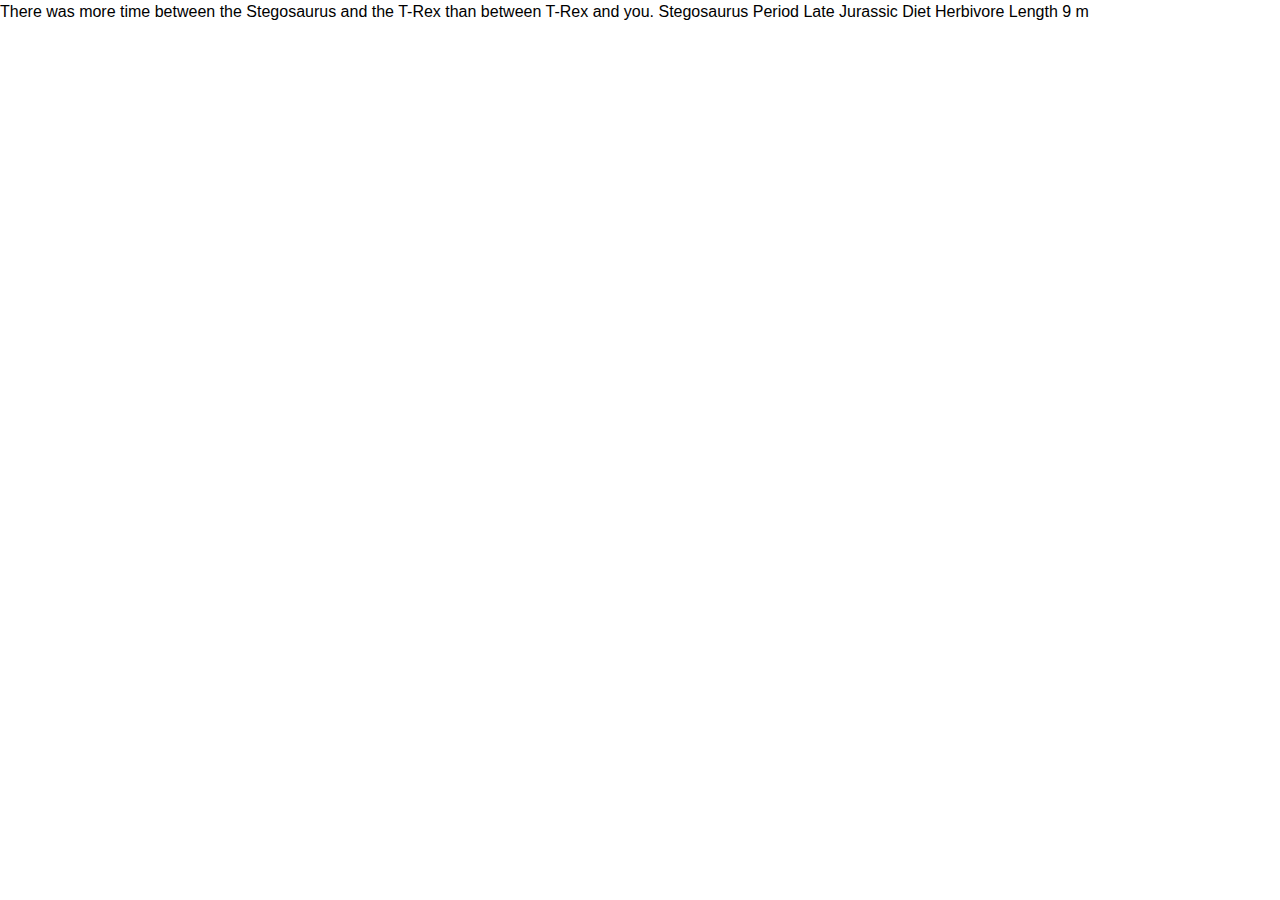
==== index.html @ f9647e7c "Added files" ====
<!DOCTYPE html>
<html lang="en-ca">
<head>
  <meta charset="utf-8">
  <title>Stegosaurus</title>
  <link href="css/main.css" rel="stylesheet">
  <meta name="viewport" content="width=device-width,initial-scale=1">
</head>
<body>

There was more time between the Stegosaurus and the T-Rex than between T-Rex and you.

Stegosaurus

Period
Late Jurassic

Diet
Herbivore

Length
9&nbsp;m

</body>
</html>
---- css/main.css ----
@-moz-viewport { width: device-width; scale: 1; }
@-ms-viewport { width: device-width; scale: 1; }
@-o-viewport { width: device-width; scale: 1; }
@-webkit-viewport { width: device-width; scale: 1; }
@viewport { width: device-width; scale: 1; }

html {
  box-sizing: border-box;
  margin: 0;
  padding: 0;

  font: normal 100%/1.5 sans-serif;
  -moz-text-size-adjust: 100%;
  -ms-text-size-adjust: 100%;
  -webkit-text-size-adjust: 100%;
  text-size-adjust: 100%;
}

*, *:before, *:after {
  box-sizing: inherit;
}

body {
  margin: 0;
  padding: 0;
}

img {
  display: block;
  width: 100%;
}
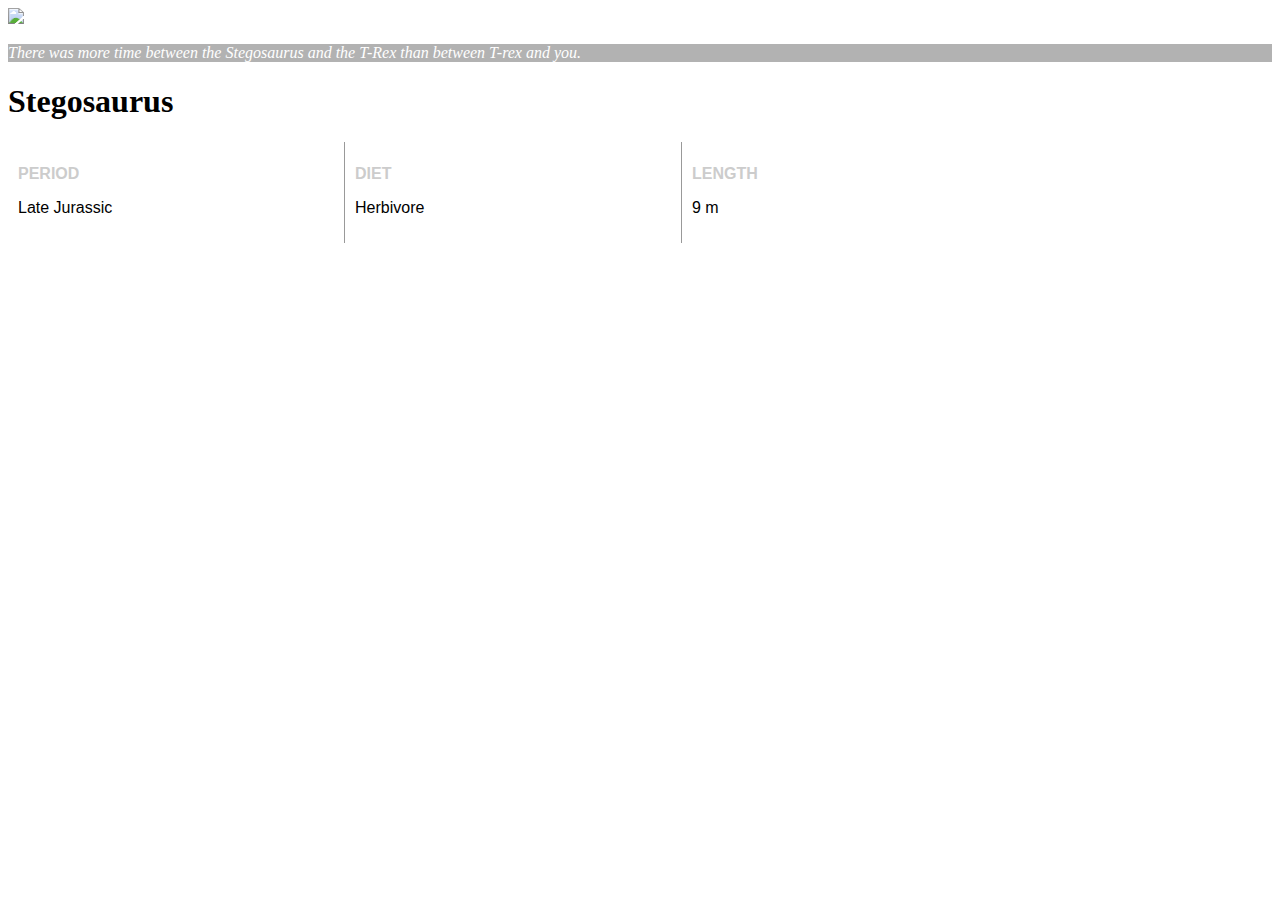
==== commit f625ba73: "final product" ====
--- a/index.html
+++ b/index.html
@@ -1,25 +1,37 @@
-<!DOCTYPE html>
-<html lang="en-ca">
+<!doctype html>
+<html>
 <head>
-  <meta charset="utf-8">
-  <title>Stegosaurus</title>
-  <link href="css/main.css" rel="stylesheet">
-  <meta name="viewport" content="width=device-width,initial-scale=1">
+<meta charset="UTF-8">
+<title>Stegosaurus</title>
+<link rel="stylesheet" type="text/css" href="css/main.css">
 </head>
+
 <body>
+	<img src="../dsn1675-exercise-1/images/stegosaurus.jpg">
+	
+	<div class= "quote">
+	
+	<p> <em>There was more time between the Stegosaurus and the T-Rex than between T-rex and you.</em></p>
+	</div>
+	
+		<h1>Stegosaurus</h1>
 
-There was more time between the Stegosaurus and the T-Rex than between T-Rex and you.
+<div class="box1">
+	<h2>PERIOD</h2>
+		<p>Late Jurassic</p>
+</div> <!--ends box -->
 
-Stegosaurus
+<div class="box2">
+	<h2>DIET</h2>
+		<p>Herbivore</p>
+</div> <!--ends box -->
 
-Period
-Late Jurassic
+<div class="box3">
+	<h2>LENGTH</h2>
+		<p>9 m</p>
+</div> <!--ends box -->
 
-Diet
-Herbivore
 
-Length
-9&nbsp;m
 
 </body>
-</html>
+</html>--- a/css/main.css
+++ b/css/main.css
@@ -1,31 +1,45 @@
-@-moz-viewport { width: device-width; scale: 1; }
-@-ms-viewport { width: device-width; scale: 1; }
-@-o-viewport { width: device-width; scale: 1; }
-@-webkit-viewport { width: device-width; scale: 1; }
-@viewport { width: device-width; scale: 1; }
+@charset "UTF-8";
+/* CSS Document */
 
-html {
-  box-sizing: border-box;
-  margin: 0;
-  padding: 0;
-
-  font: normal 100%/1.5 sans-serif;
-  -moz-text-size-adjust: 100%;
-  -ms-text-size-adjust: 100%;
-  -webkit-text-size-adjust: 100%;
-  text-size-adjust: 100%;
+img{
+	width: 90%;
 }
 
-*, *:before, *:after {
-  box-sizing: inherit;
+.quote{
+	background: rgba(0,0,0,0.30);	
+	color: white;
+	font-family: Constantia, "Lucida Bright", "DejaVu Serif", Georgia, serif
+	width: 90%;
 }
 
-body {
-  margin: 0;
-  padding: 0;
+h2{
+	font-family:Gotham, "Helvetica Neue", Helvetica, Arial, sans-serif;
+	color: #CCC;
+	font-size: 1rem;
 }
 
-img {
-  display: block;
-  width: 100%;
+.box1{
+	/*background:pink;*/
+	width: 25%;
+	float:left;
+	padding:10px;
+	font-family:Gotham, "Helvetica Neue", Helvetica, Arial, sans-serif;
 }
+
+.box2{
+	/*background:blue;*/
+	width:25%;
+	float:left;
+	border-left: 1px solid#999;
+	padding:10px;
+	font-family:Gotham, "Helvetica Neue", Helvetica, Arial, sans-serif;
+}
+
+.box3{
+	/*background:green;*/
+	width:25%;
+	float:left;
+	border-left: 1px solid#999;
+	padding:10px;
+	font-family:Gotham, "Helvetica Neue", Helvetica, Arial, sans-serif;
+}
